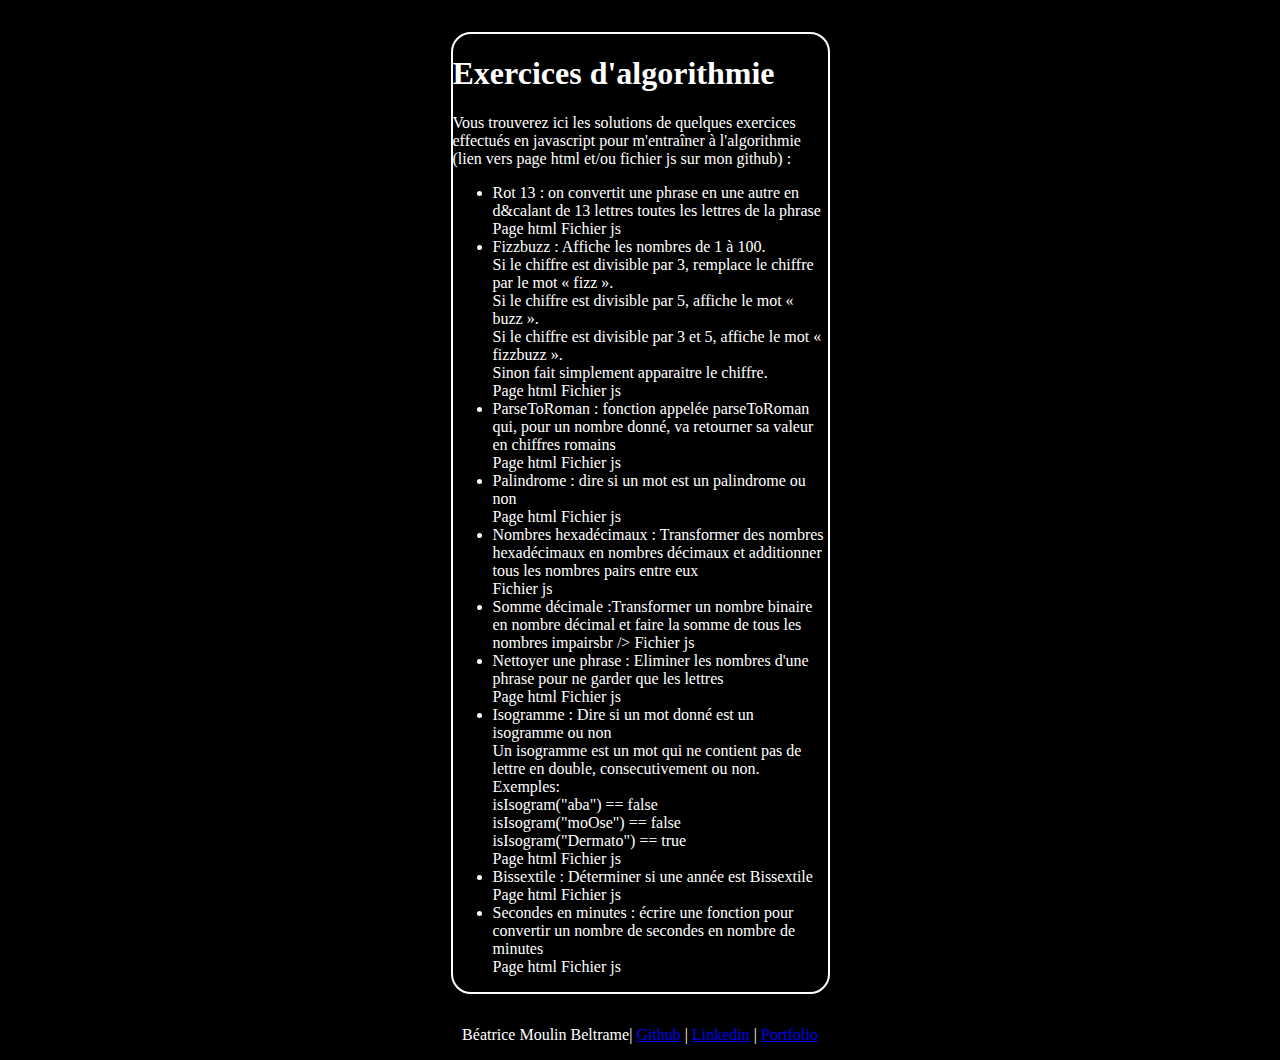
==== index.html @ 54f08b85 "Ajout de fichiers" ====
<!doctype html>
<html lang="fr">
<head>
  <meta charset="utf-8">
  <meta name="viewport" content="width=device-width, initial-scale=1, shrink-to-fit=no">
  <title>Développeur Web : Béatrice</title>
  <link rel="stylesheet" href="style.css" type="text/css" />  
</head>
<body>
    <main class="container">
        <section class="main">
            <h1> Exercices d'algorithmie</h1>
            <p>Vous trouverez ici les solutions de quelques exercices effectués en javascript
            pour m'entraîner à l'algorithmie (lien vers page html et/ou fichier js sur mon github) :            
            </p>
                <ul>
                    <li>
                        <span class="bold">Rot 13</span> : on convertit une phrase en une autre en d&calant de 13 lettres toutes les lettres de la phrase<br />
                        Page html
                        Fichier js 
                    </li>
                    <li>
                        <span class="bold">Fizzbuzz</span> : Affiche les nombres de 1 à 100. <br />
                        Si le chiffre est divisible par 3, remplace le chiffre par le mot « fizz ».<br /> 
                        Si le chiffre est divisible par 5, affiche le mot « buzz ». <br />
                        Si le chiffre est divisible par 3 et 5, affiche le mot « fizzbuzz ». <br />
                        Sinon fait simplement apparaitre le chiffre.<br />
                        Page html
                        Fichier js 
                    </li>
                    <li>
                        <span class="bold">ParseToRoman</span> : fonction appelée parseToRoman qui, pour un nombre donné, va retourner sa valeur en chiffres romains<br />
                        Page html
                        Fichier js 
                    </li>
                    <li>
                        <span class="bold">Palindrome</span> : dire si un mot est un palindrome ou non<br />
                        Page html
                        Fichier js 
                    </li>
                    <li>
                        <span class="bold">Nombres hexadécimaux</span> : Transformer des nombres hexadécimaux en nombres décimaux et additionner tous les nombres pairs entre eux<br />
                        Fichier js 
                    </li>
                    <li>
                        <span class="bold">Somme décimale</span> :Transformer un nombre binaire en nombre décimal et faire la somme de tous les nombres impairsbr />
                        Fichier js 
                    </li>
                    <li>
                        <span class="bold">Nettoyer une phrase</span> : Eliminer les nombres d'une phrase pour ne garder que les lettres<br />
                        Page html
                        Fichier js 
                    </li>
                    <li>
                        <span class="bold">Isogramme</span> : Dire si un mot donné est un isogramme ou non<br />
                        Un isogramme est un mot qui ne contient pas de lettre en double, consecutivement ou non.<br />
                        Exemples:<br />
                        isIsogram("aba") == false<br />
                        isIsogram("moOse") == false<br />
                        isIsogram("Dermato") == true<br />
                        Page html
                        Fichier js 
                    </li>
                    <li>
                        <span class="bold">Bissextile</span> : Déterminer si une année est Bissextile<br />
                        Page html
                        Fichier js 
                    </li>
                    <li>
                        <span class="bold">Secondes en minutes</span> : écrire une fonction pour convertir un nombre de secondes en nombre de minutes<br />
                        Page html
                        Fichier js 
                    </li>
                    
                </ul>

        </section>
    </main>

    <footer>
        <p class="center">Béatrice Moulin Beltrame| <a href="https://github.com/bea14/">Github</a> | <a href="https://www.linkedin.com/in/béatrice-moulin-beltrame">Linkedin</a> | <a href="#">Portfolio</a></p>
    </footer>

</body>
  
</html>
---- style.css ----
html{
    box-sizing: border-box;
}

body {    
    background-color: #000;
    color: #fff;
}

.main {
    width: 375px;
    border: 2px solid #fff;
    border-radius: 20px;
    margin : 2rem auto;
}

.center{
    text-align: center
}

#screen, #resultScreen {
    display: flex;
    flex-wrap: wrap;
    justify-content: center;
    align-items: center;
    background-color:#fff;
    color: #000
}

#keyboard {
    display: flex;
    flex-wrap: wrap;
    justify-content: center;
    align-items: center;
    padding-top: 2rem;
    padding-bottom: 2rem;
}

button{
    padding: 0.5rem;
}

.clear, .submit {
    background-color:#fff;
    width: 100px; 
    margin-top: 2rem;
    margin-left: 1rem;
    margin-right: 1rem;
}

input {margin: 0 auto;}
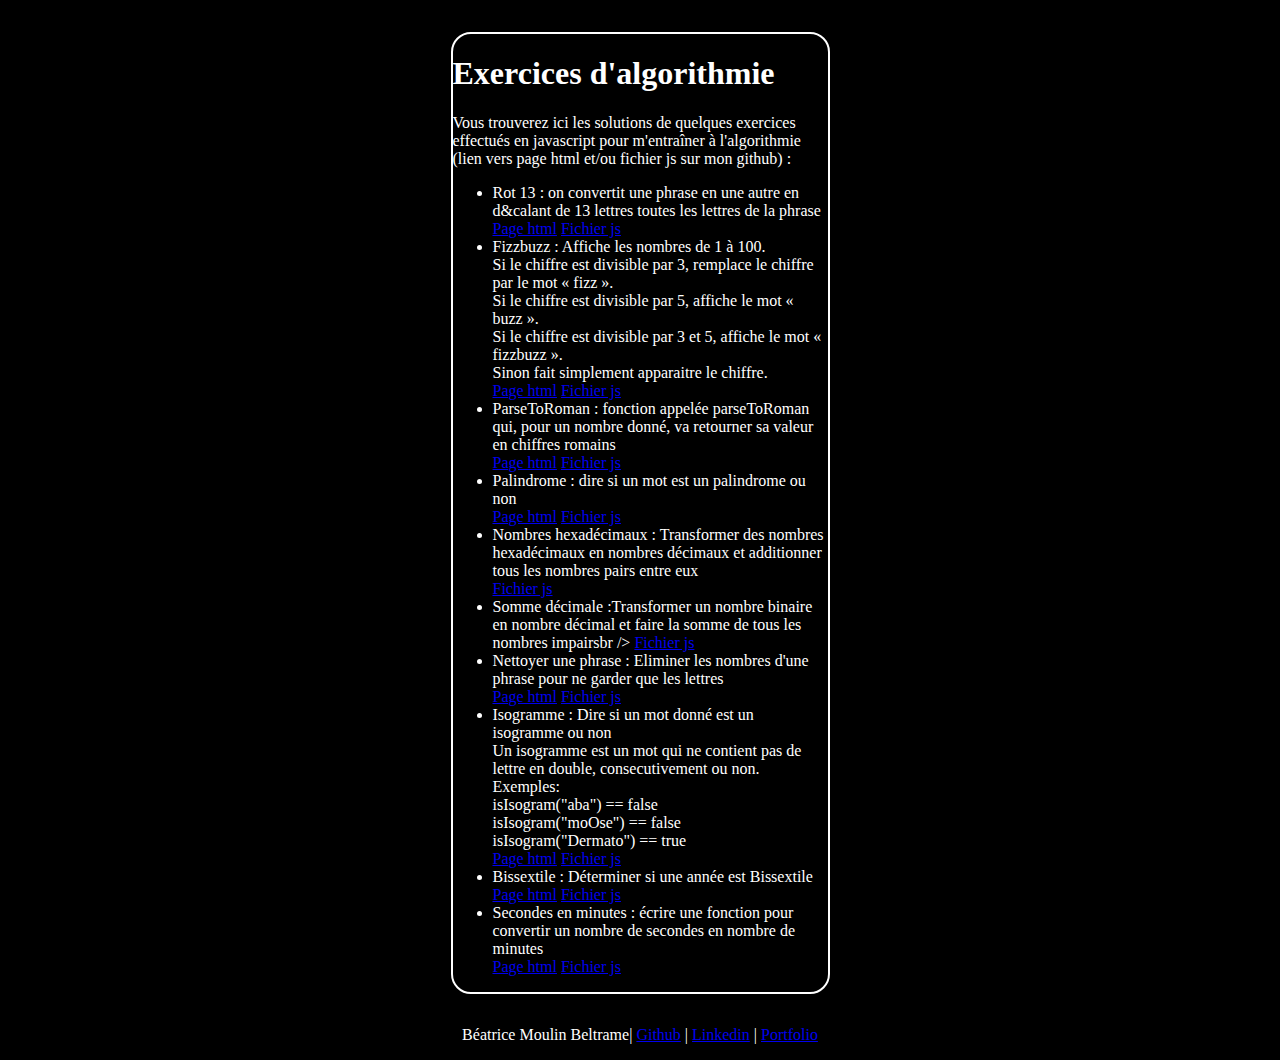
==== commit 93ae297b: "Update index.html" ====
--- a/index.html
+++ b/index.html
@@ -16,8 +16,8 @@
                 <ul>
                     <li>
                         <span class="bold">Rot 13</span> : on convertit une phrase en une autre en d&calant de 13 lettres toutes les lettres de la phrase<br />
-                        Page html
-                        Fichier js 
+                        <a href="https://bea14.github.io/Algorithmie/Rot13.html">Page html</a>
+                        <a href="https://github.com/bea14/Algorithmie">Fichier js</a> 
                     </li>
                     <li>
                         <span class="bold">Fizzbuzz</span> : Affiche les nombres de 1 à 100. <br />
@@ -25,31 +25,31 @@
                         Si le chiffre est divisible par 5, affiche le mot « buzz ». <br />
                         Si le chiffre est divisible par 3 et 5, affiche le mot « fizzbuzz ». <br />
                         Sinon fait simplement apparaitre le chiffre.<br />
-                        Page html
-                        Fichier js 
+                        <a href="https://bea14.github.io/Algorithmie/fizbuzz.html">Page html</a>
+                        <a href="https://github.com/bea14/Algorithmie">Fichier js</a>  
                     </li>
                     <li>
                         <span class="bold">ParseToRoman</span> : fonction appelée parseToRoman qui, pour un nombre donné, va retourner sa valeur en chiffres romains<br />
-                        Page html
-                        Fichier js 
+                        <a href="https://bea14.github.io/Algorithmie/ParseToRoman.html">Page html</a>
+                        <a href="https://github.com/bea14/Algorithmie">Fichier js</a>  
                     </li>
                     <li>
                         <span class="bold">Palindrome</span> : dire si un mot est un palindrome ou non<br />
-                        Page html
-                        Fichier js 
+                        <a href="https://bea14.github.io/Algorithmie/isPalindrome.html">Page html</a>
+                        <a href="https://github.com/bea14/Algorithmie">Fichier js</a>  
                     </li>
                     <li>
                         <span class="bold">Nombres hexadécimaux</span> : Transformer des nombres hexadécimaux en nombres décimaux et additionner tous les nombres pairs entre eux<br />
-                        Fichier js 
+                        <a href="https://github.com/bea14/Algorithmie">Fichier js</a>  
                     </li>
                     <li>
                         <span class="bold">Somme décimale</span> :Transformer un nombre binaire en nombre décimal et faire la somme de tous les nombres impairsbr />
-                        Fichier js 
+                        <a href="https://github.com/bea14/Algorithmie">Fichier js</a>  
                     </li>
                     <li>
                         <span class="bold">Nettoyer une phrase</span> : Eliminer les nombres d'une phrase pour ne garder que les lettres<br />
-                        Page html
-                        Fichier js 
+                        <a href="https://bea14.github.io/Algorithmie/includes.html">Page html</a>
+                        <a href="https://github.com/bea14/Algorithmie">Fichier js</a>  
                     </li>
                     <li>
                         <span class="bold">Isogramme</span> : Dire si un mot donné est un isogramme ou non<br />
@@ -58,18 +58,18 @@
                         isIsogram("aba") == false<br />
                         isIsogram("moOse") == false<br />
                         isIsogram("Dermato") == true<br />
-                        Page html
-                        Fichier js 
+                        <a href="https://bea14.github.io/Algorithmie/isIsogram.html">Page html</a>
+                        <a href="https://github.com/bea14/Algorithmie">Fichier js</a>  
                     </li>
                     <li>
                         <span class="bold">Bissextile</span> : Déterminer si une année est Bissextile<br />
-                        Page html
-                        Fichier js 
+                        <a href="https://bea14.github.io/Algorithmie/isBissextile.html">Page html</a>
+                        <a href="https://github.com/bea14/Algorithmie">Fichier js</a>  
                     </li>
                     <li>
                         <span class="bold">Secondes en minutes</span> : écrire une fonction pour convertir un nombre de secondes en nombre de minutes<br />
-                        Page html
-                        Fichier js 
+                        <a href="https://bea14.github.io/Algorithmie/SecondsToMinutes.html">Page html</a>
+                        <a href="https://github.com/bea14/Algorithmie/">Fichier js</a>  
                     </li>
                     
                 </ul>
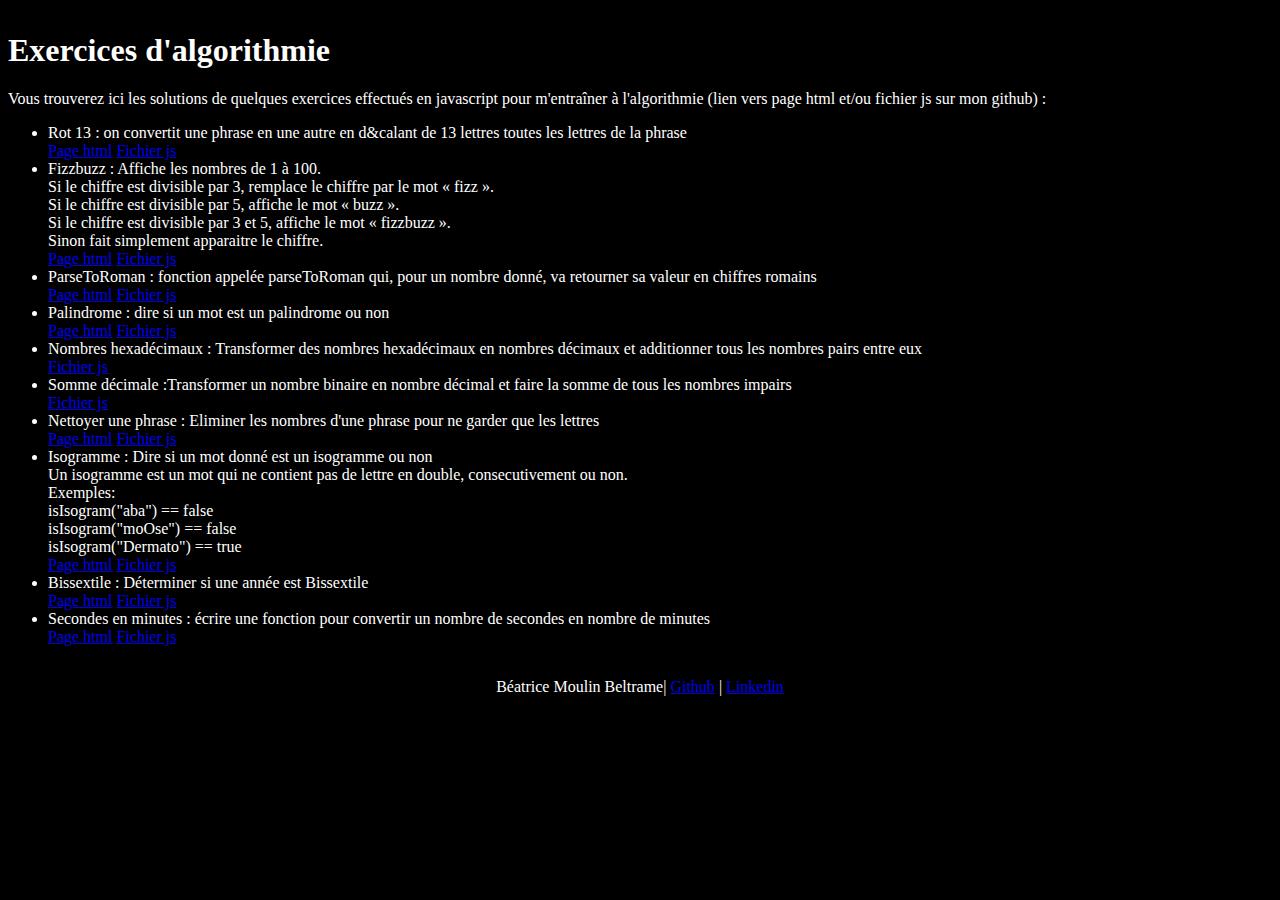
==== commit 33e090bf: "update index, style et includes" ====
--- a/index.html
+++ b/index.html
@@ -8,7 +8,7 @@
 </head>
 <body>
     <main class="container">
-        <section class="main">
+        <section class="main2">
             <h1> Exercices d'algorithmie</h1>
             <p>Vous trouverez ici les solutions de quelques exercices effectués en javascript
             pour m'entraîner à l'algorithmie (lien vers page html et/ou fichier js sur mon github) :            
@@ -43,7 +43,7 @@
                         <a href="https://github.com/bea14/Algorithmie">Fichier js</a>  
                     </li>
                     <li>
-                        <span class="bold">Somme décimale</span> :Transformer un nombre binaire en nombre décimal et faire la somme de tous les nombres impairsbr />
+                        <span class="bold">Somme décimale</span> :Transformer un nombre binaire en nombre décimal et faire la somme de tous les nombres impairs <br />
                         <a href="https://github.com/bea14/Algorithmie">Fichier js</a>  
                     </li>
                     <li>
@@ -78,7 +78,7 @@
     </main>
 
     <footer>
-        <p class="center">Béatrice Moulin Beltrame| <a href="https://github.com/bea14/">Github</a> | <a href="https://www.linkedin.com/in/béatrice-moulin-beltrame">Linkedin</a> | <a href="#">Portfolio</a></p>
+        <p class="center">Béatrice Moulin Beltrame| <a href="https://github.com/bea14/">Github</a> | <a href="https://www.linkedin.com/in/béatrice-moulin-beltrame">Linkedin</a> </p>
     </footer>
 
 </body>
--- a/style.css
+++ b/style.css
@@ -5,6 +5,10 @@
 body {    
     background-color: #000;
     color: #fff;
+}
+
+.main2 {
+    margin : 2rem auto;
 }
 
 .main {
